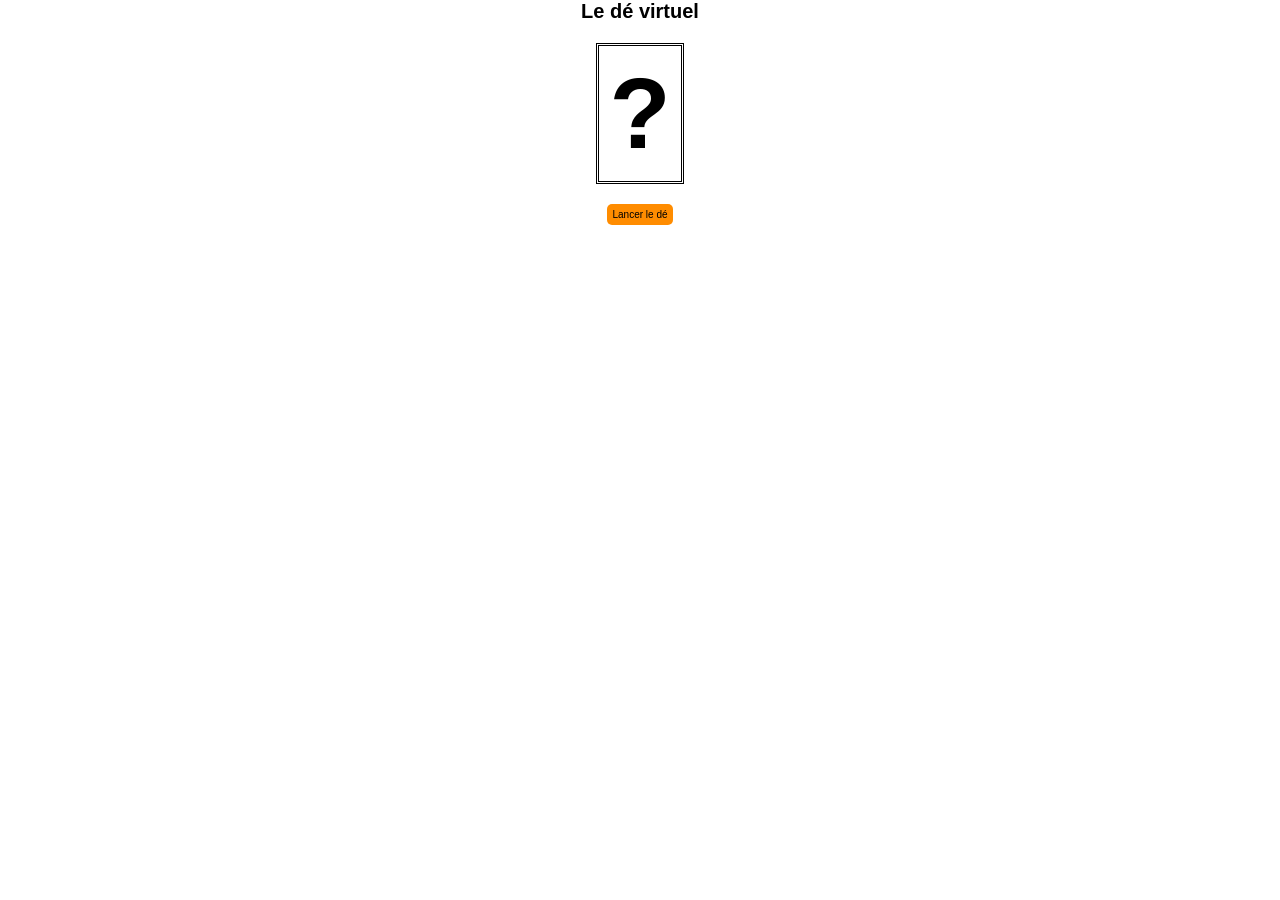
==== index.html @ 2a4f4fa3 "fix: amelioration du design , ajustement de la taille du nombre et ajout de transition pour le boutt" ====
<!DOCTYPE html>
<html lang="fr">
<head>
    <meta charset="UTF-8">
    <meta name="viewport" content="width=device-width, initial-scale=1.0">
    <title>De virtuel</title>
    <link rel="stylesheet" href="style.css">
</head>
<body>
    <h1> Le dé virtuel</h1>
    <div class="cadre">
        
        <output id="de">?</output>
        
    </div>
    <button id="btnlancer">Lancer le dé</button>
    <script src="script.js"></script>
</body>
</html>
---- style.css ----
*{
    margin: 0px;
    padding:0;
    box-sizing: border-box;
}

body{
    font-family: Arial, Helvetica, sans-serif;
    font-weight: bold;
    display: flex;
    justify-content: center;
    align-items: center;
    flex-direction: column;
    color: rgb(0, 0, 0);
    font-size: 10px;
    gap: 20px;
}
/*div cadre*/
.cadre{
    display: flex;
    flex-direction: column;
    justify-content: center;
    align-items: center;
    border-style: double;
}

button{
    background-color:darkorange;
    padding: 5px;
    border: none;
    border-radius: 5px;
    cursor: pointer;
    font-size: 10px;
}

button:hover{
    transition: 0.5s;
    background: rgb(88, 161, 88);
    color: white;
}

#de{
    font-size: 10em;
    padding: 10px;
}
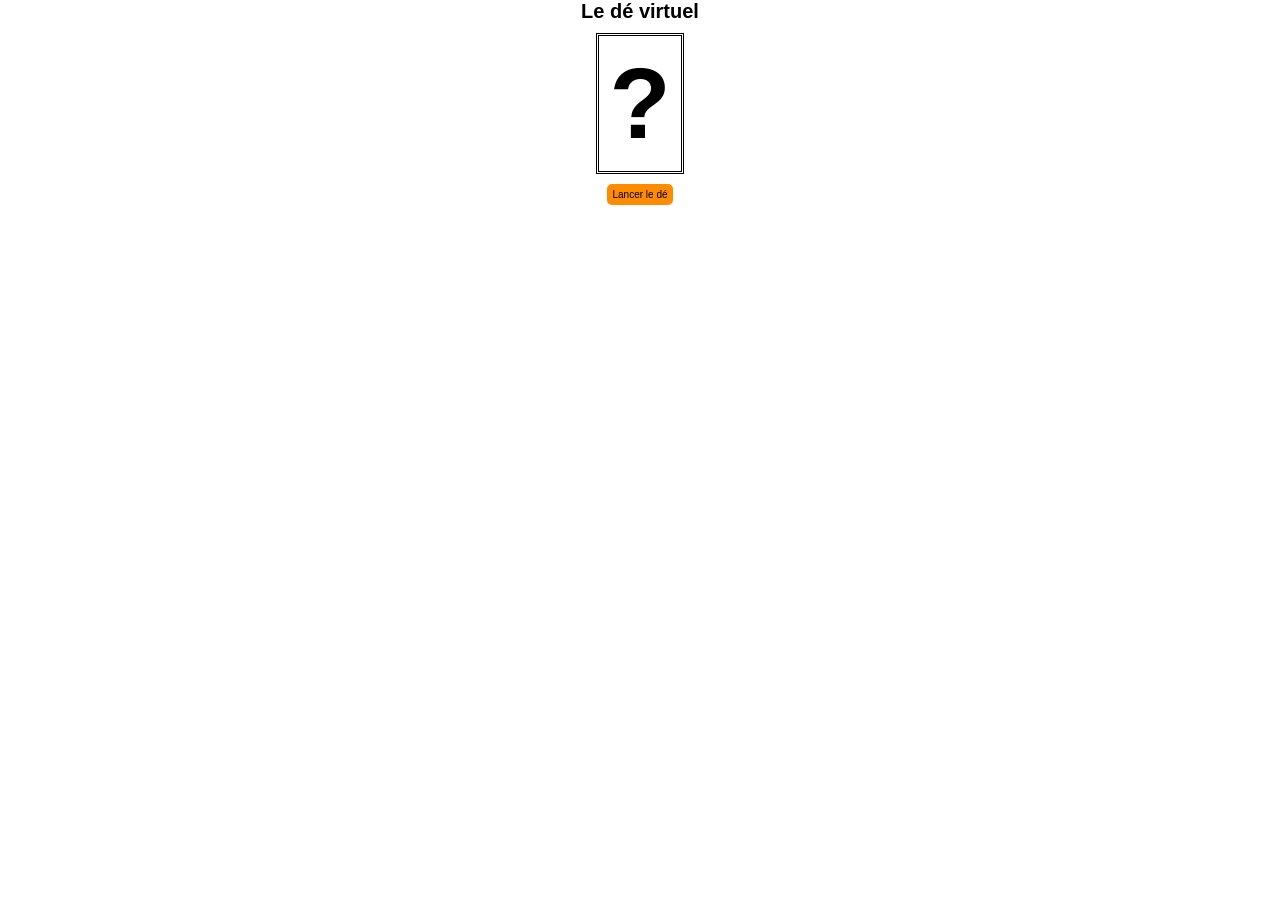
==== commit ee910569: "docs: mise a jour du reamde" ====
--- a/index.html
+++ b/index.html
@@ -1,19 +1,23 @@
-<!DOCTYPE html>
+<!doctype html>
 <html lang="fr">
+
 <head>
-    <meta charset="UTF-8">
-    <meta name="viewport" content="width=device-width, initial-scale=1.0">
+    <meta charset="UTF-8" />
+    <meta name="viewport" content="width=device-width, initial-scale=1.0" />
     <title>De virtuel</title>
-    <link rel="stylesheet" href="style.css">
+    <link rel="stylesheet" href="style.css" />
 </head>
+
 <body>
-    <h1> Le dé virtuel</h1>
+    <h1>Le dé virtuel</h1>
+
     <div class="cadre">
-        
         <output id="de">?</output>
-        
     </div>
+
     <button id="btnlancer">Lancer le dé</button>
+
     <script src="script.js"></script>
 </body>
+
 </html>
--- a/style.css
+++ b/style.css
@@ -1,10 +1,10 @@
-*{
+* {
     margin: 0px;
-    padding:0;
+    padding: 0;
     box-sizing: border-box;
 }
 
-body{
+body {
     font-family: Arial, Helvetica, sans-serif;
     font-weight: bold;
     display: flex;
@@ -13,10 +13,11 @@
     flex-direction: column;
     color: rgb(0, 0, 0);
     font-size: 10px;
-    gap: 20px;
+    gap: 10px;
 }
+
 /*div cadre*/
-.cadre{
+.cadre {
     display: flex;
     flex-direction: column;
     justify-content: center;
@@ -24,8 +25,8 @@
     border-style: double;
 }
 
-button{
-    background-color:darkorange;
+button {
+    background-color: darkorange;
     padding: 5px;
     border: none;
     border-radius: 5px;
@@ -33,15 +34,14 @@
     font-size: 10px;
 }
 
-button:hover{
+button:hover {
     transition: 0.5s;
     background: rgb(88, 161, 88);
     color: white;
 }
 
-#de{
+#de {
     font-size: 10em;
     padding: 10px;
-}
-   
-
+    transition: 2s;
+}
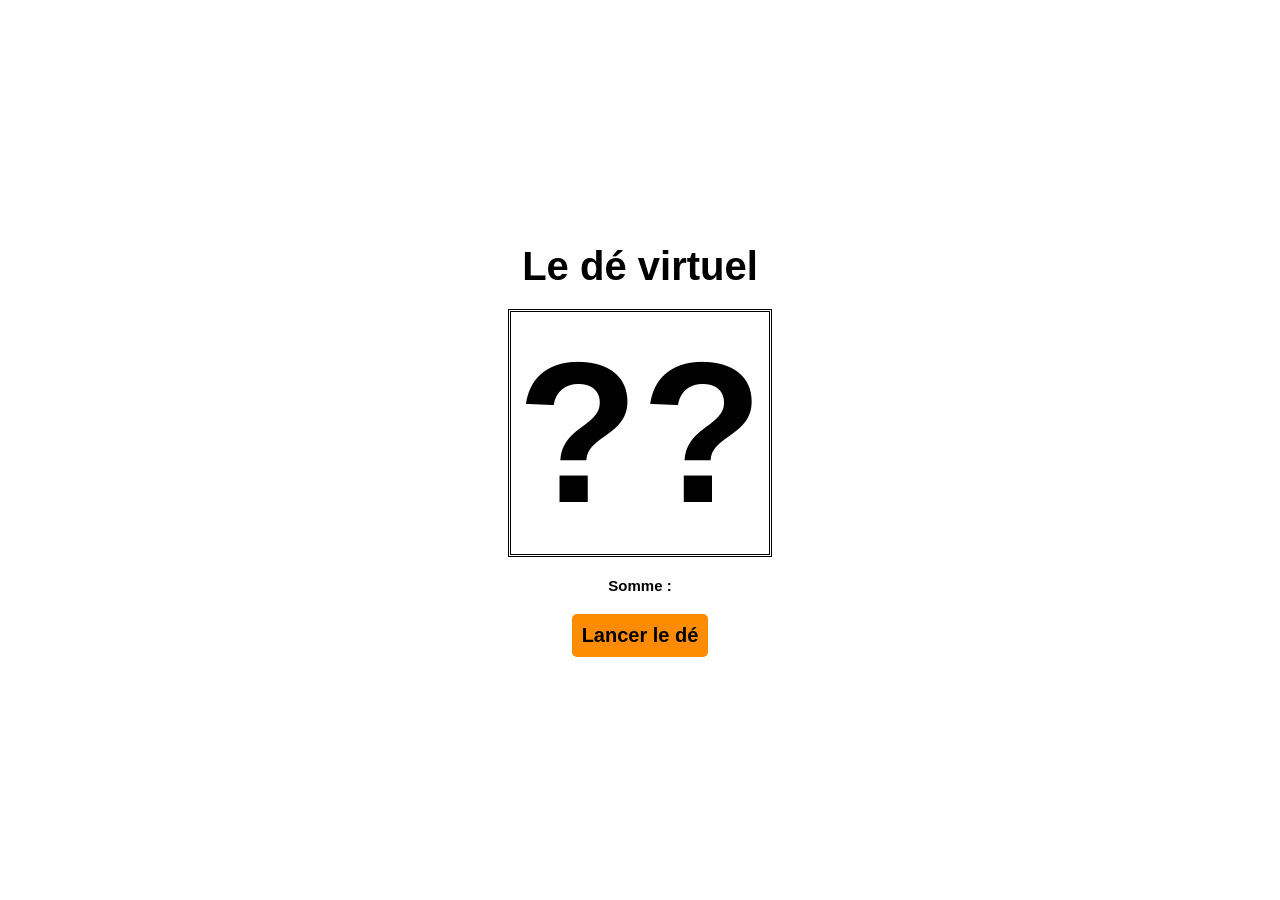
==== commit cd25645f: "feat: mise a jour du design , habillage du boutton de lancer, ajoute du second DE" ====
--- a/index.html
+++ b/index.html
@@ -12,10 +12,14 @@
     <h1>Le dé virtuel</h1>
 
     <div class="cadre">
-        <output id="de">?</output>
+        <output id="de1" class="de">?</output>
+        <output id="de2" class="de">?</output>
     </div>
 
+    <h2>Somme : <span id="somme"></span></h2>
+
     <button id="btnlancer">Lancer le dé</button>
+    
 
     <script src="script.js"></script>
 </body>
--- a/style.css
+++ b/style.css
@@ -8,40 +8,50 @@
     font-family: Arial, Helvetica, sans-serif;
     font-weight: bold;
     display: flex;
+    /* flex-direction: column; */
+    /* flex-flow: wrap; */
     justify-content: center;
     align-items: center;
     flex-direction: column;
     color: rgb(0, 0, 0);
     font-size: 10px;
-    gap: 10px;
+    height: 100vh;
+    width: 100%;
+    gap: 20px;
+}
+
+h1{
+    font-size: 4em;
 }
 
 /*div cadre*/
 .cadre {
     display: flex;
-    flex-direction: column;
+    width: auto;
+    height: auto;
     justify-content: center;
     align-items: center;
     border-style: double;
+    padding: 5px;
 }
 
 button {
     background-color: darkorange;
-    padding: 5px;
+    padding: 10px;
+    font-weight: bolder;
     border: none;
     border-radius: 5px;
     cursor: pointer;
-    font-size: 10px;
+    font-size: 2em;
 }
 
 button:hover {
     transition: 0.5s;
-    background: rgb(88, 161, 88);
-    color: white;
+    background: black;
+    color: darkorange;
 }
 
-#de {
-    font-size: 10em;
-    padding: 10px;
-    transition: 2s;
+.de {
+    font-size: 20em;
+    padding: 1px;
 }
